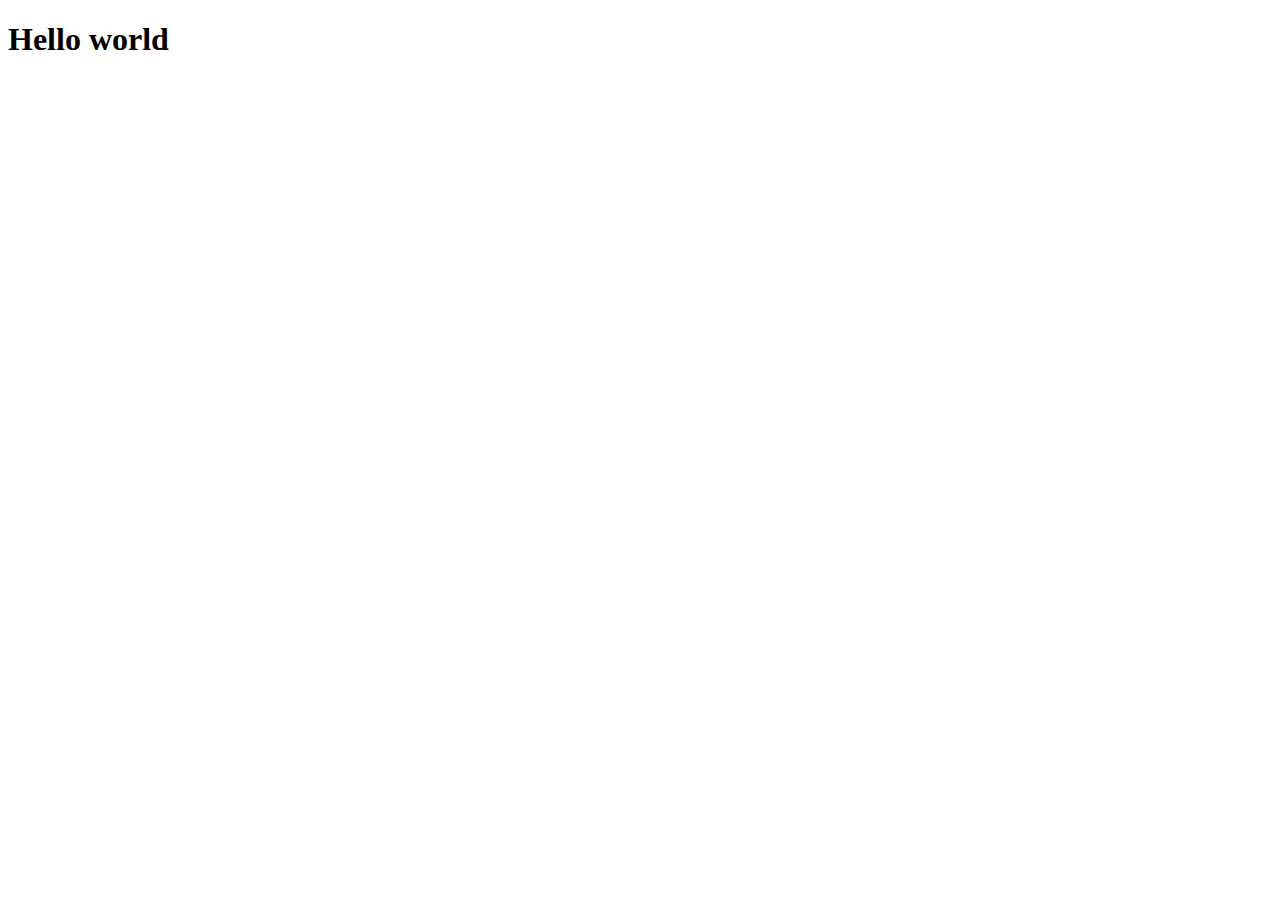
==== index.html @ 309d2e22 "first hading" ====
<!DOCTYPE html>
<html lang="en">
<head>
    <meta charset="UTF-8">
    <meta name="viewport" content="width=device-width, initial-scale=1.0">
    <title>Document</title>
</head>
<body>
    <h1>Hello world</h1>
</body>
</html>
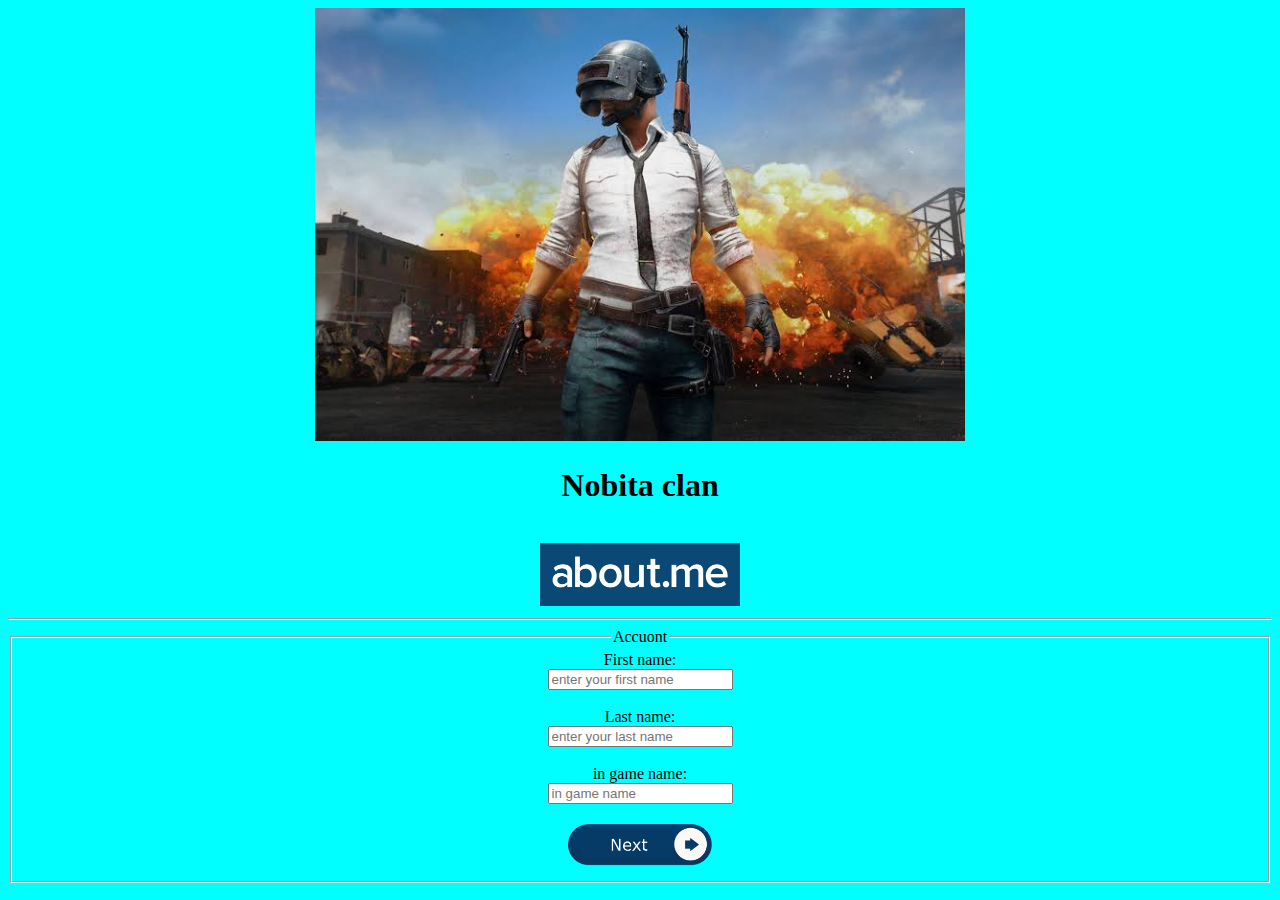
==== commit 05d0dae8: "my web work" ====
--- a/index.html
+++ b/index.html
@@ -3,9 +3,35 @@
 <head>
     <meta charset="UTF-8">
     <meta name="viewport" content="width=device-width, initial-scale=1.0">
-    <title>Document</title>
+    <title>Nobita</title>
+    <style>
+        body {
+            background-color: aqua;
+        }
+        h1 {
+           text-align: center;
+        }
+        fieldset {
+            text-align: center;color: black;
+        }
+    </style>
 </head>
 <body>
-    <h1>Hello world</h1>
+    <center><img src="./assets/images.jpeg" alt="image" width="650"></center>
+    <h1>Nobita clan</h1><br>
+    <center><a href="./about.html"><img src="./assets/aboutme_logo_updated.jpg" alt="ABOUT ME" width="200"></a></center>
+    <hr>
+    <fieldset>
+        <legend>Accuont</legend>
+        <form>
+            <label for="first name">First name:</label><br>
+            <input type="text" placeholder="enter your first name" name="first name" id="first name" required="first name"><br><br>
+            <label for="last name">Last name:</label><br>
+            <input type="text" placeholder="enter your last name" name="last name" id="last name" required="last name"><br><br>
+            <label for="in game name">in game name:</label><br>
+            <input type="text" placeholder="in game name" name="in game name" id="i game name" required="in game name"><br><br>
+            <a href="./login.html"><img src="./assets/next.png" alt="NEXT" width="150"></a>
+        </form>
+    </fieldset>
 </body>
 </html>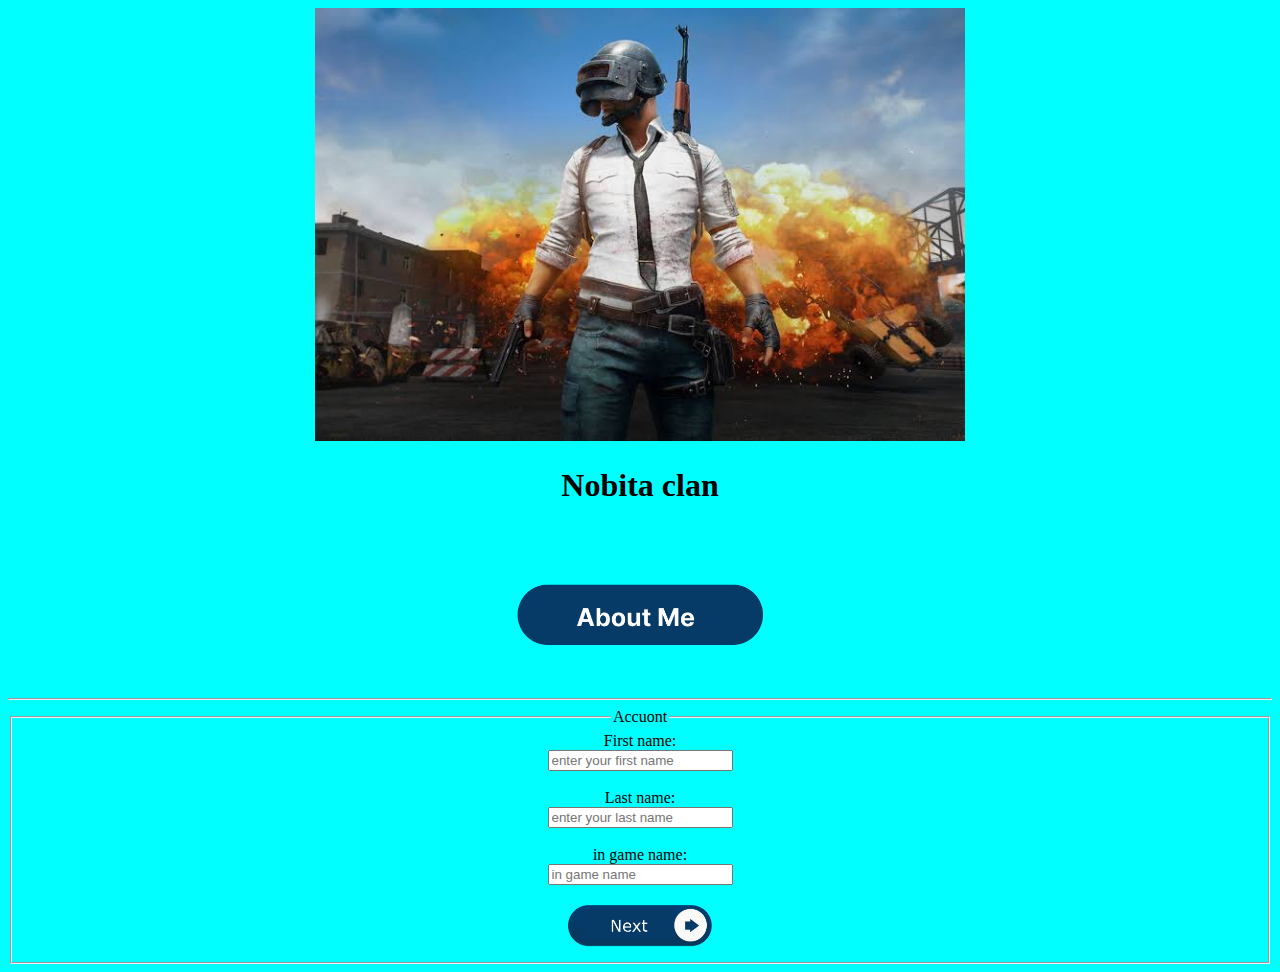
==== commit 0b0163fc: "my website" ====
--- a/index.html
+++ b/index.html
@@ -3,8 +3,9 @@
 <head>
     <meta charset="UTF-8">
     <meta name="viewport" content="width=device-width, initial-scale=1.0">
-    <title>Nobita</title>
-    <style>
+    <title>NOBITA</title>
+    <link rel="stylesheet" href="./style.css">
+    <!-- <style>
         body {
             background-color: aqua;
         }
@@ -14,12 +15,12 @@
         fieldset {
             text-align: center;color: black;
         }
-    </style>
+    </style> -->
 </head>
 <body>
     <center><img src="./assets/images.jpeg" alt="image" width="650"></center>
     <h1>Nobita clan</h1><br>
-    <center><a href="./about.html"><img src="./assets/aboutme_logo_updated.jpg" alt="ABOUT ME" width="200"></a></center>
+    <center><a href="./about.html"><img src="./assets/about me-1.png" alt="ABOUT ME" width="350"></a></center>
     <hr>
     <fieldset>
         <legend>Accuont</legend>
--- a/style.css
+++ b/style.css
@@ -0,0 +1,9 @@
+body{
+    background-color: aqua;
+}
+h1 {
+    text-align: center;
+}
+fieldset{
+    text-align: center; color: black;
+}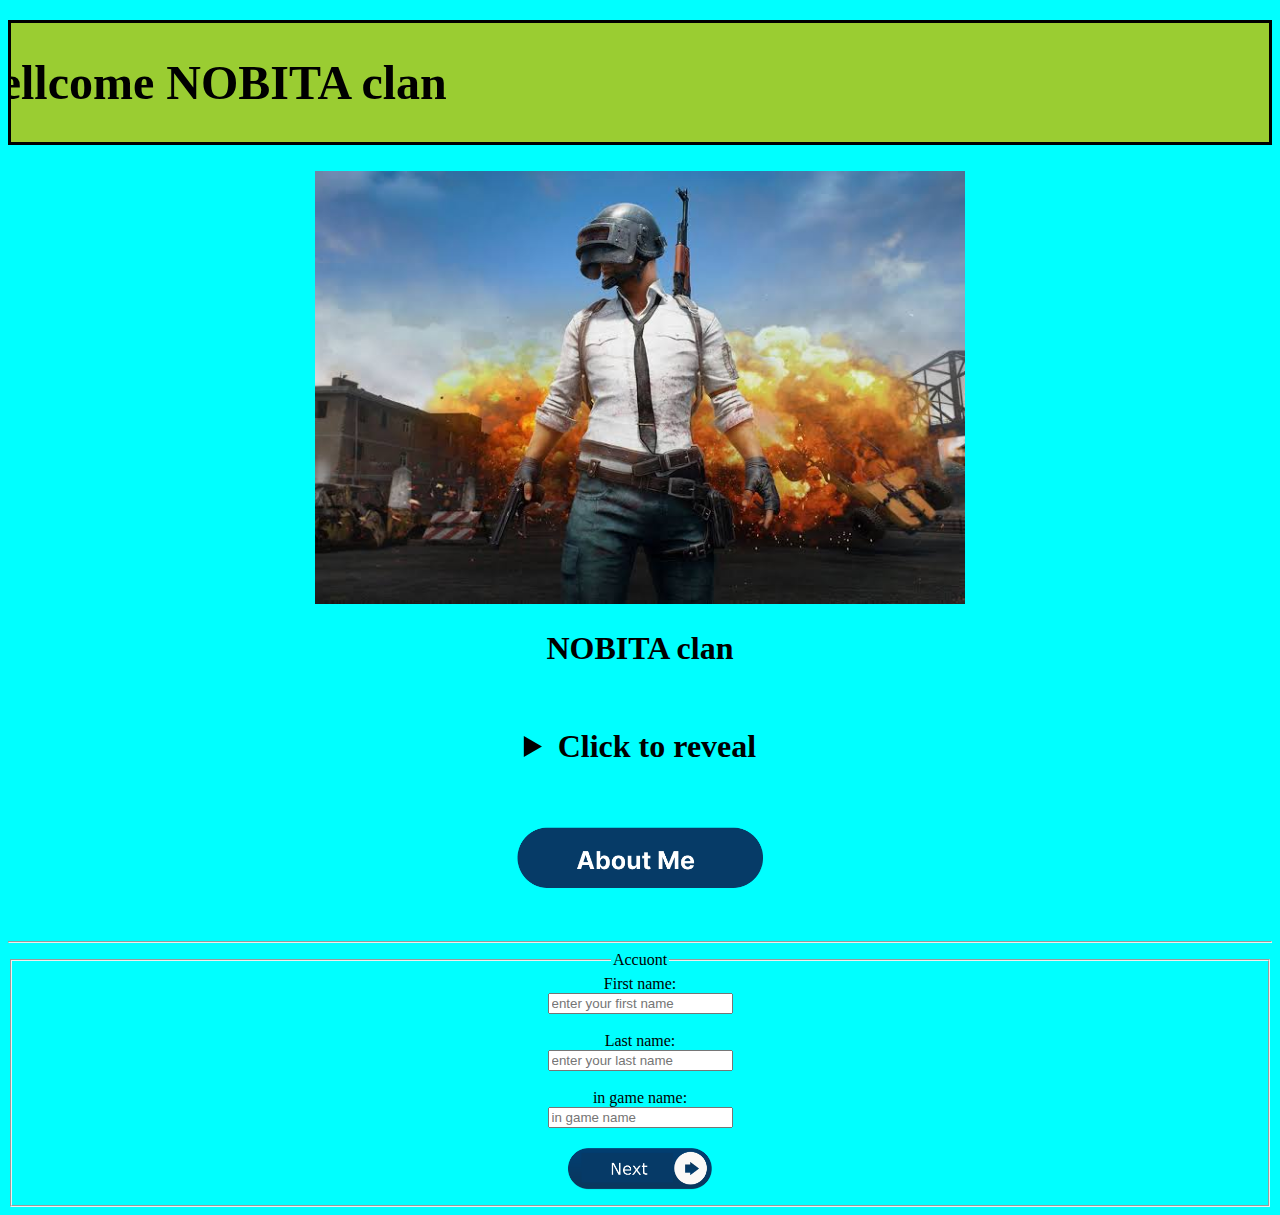
==== commit 93db061d: "wellcome baner" ====
--- a/index.html
+++ b/index.html
@@ -5,21 +5,15 @@
     <meta name="viewport" content="width=device-width, initial-scale=1.0">
     <title>NOBITA</title>
     <link rel="stylesheet" href="./style.css">
-    <!-- <style>
-        body {
-            background-color: aqua;
-        }
-        h1 {
-           text-align: center;
-        }
-        fieldset {
-            text-align: center;color: black;
-        }
-    </style> -->
 </head>
 <body>
+    <h2><marquee direction="right"><h1>Wellcome NOBITA clan</h1></marquee></h2>
     <center><img src="./assets/images.jpeg" alt="image" width="650"></center>
-    <h1>Nobita clan</h1><br>
+    <h1>NOBITA clan</h1><br>
+    <h1><details>
+        <summary>Click to reveal</summary>
+        <p>Plase read ABOUT-ME <br></p>
+    </details></h1>
     <center><a href="./about.html"><img src="./assets/about me-1.png" alt="ABOUT ME" width="350"></a></center>
     <hr>
     <fieldset>
--- a/style.css
+++ b/style.css
@@ -6,4 +6,8 @@
 }
 fieldset{
     text-align: center; color: black;
+}
+marquee{
+    border: 3px solid black;
+    background-color: yellowgreen;
 }